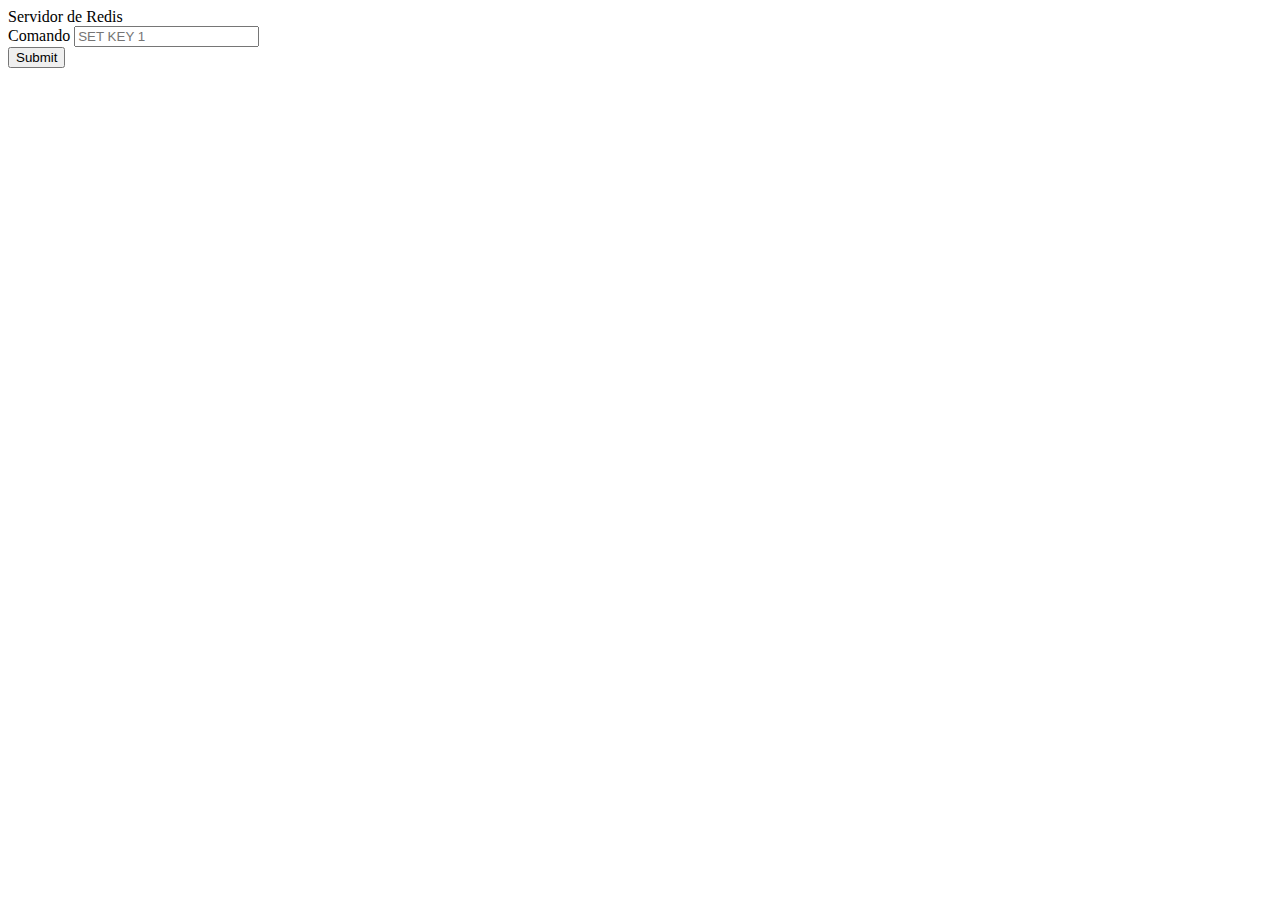
==== resources/index.html @ 8aac7dea "feat: pagina html simple" ====
<html>
    <body>
        Servidor de Redis
    </body>
    <form action='#' method='GET'>
        <div class="form-group">
          <label for="comando">Comando</label>
          <input type="text" class="form-control" id="comando" placeholder="SET KEY 1">
        </div>
        <button type="submit" class="btn btn-primary">Submit</button>
    </form>
</html>
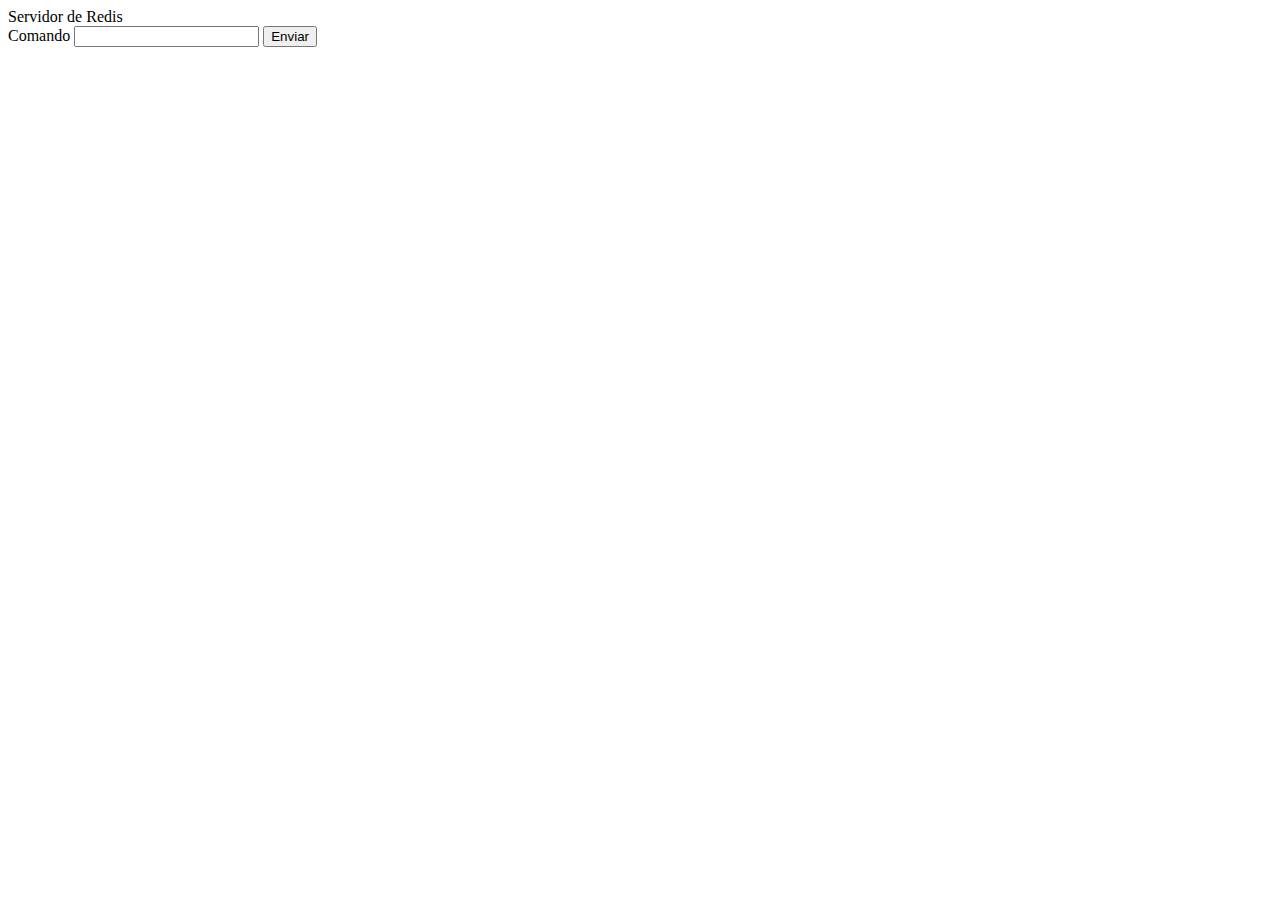
==== commit 6edc7fd4: "Merge pull request #88 from taller-1-fiuba-rust/cliente_http" ====
--- a/resources/index.html
+++ b/resources/index.html
@@ -2,11 +2,8 @@
     <body>
         Servidor de Redis
     </body>
-    <form action='#' method='GET'>
-        <div class="form-group">
-          <label for="comando">Comando</label>
-          <input type="text" class="form-control" id="comando" placeholder="SET KEY 1">
-        </div>
-        <button type="submit" class="btn btn-primary">Submit</button>
+        <form action="" method="post">
+        Comando <input type="text" name="comando">
+        <input type="submit" value="Enviar">
     </form>
 </html>
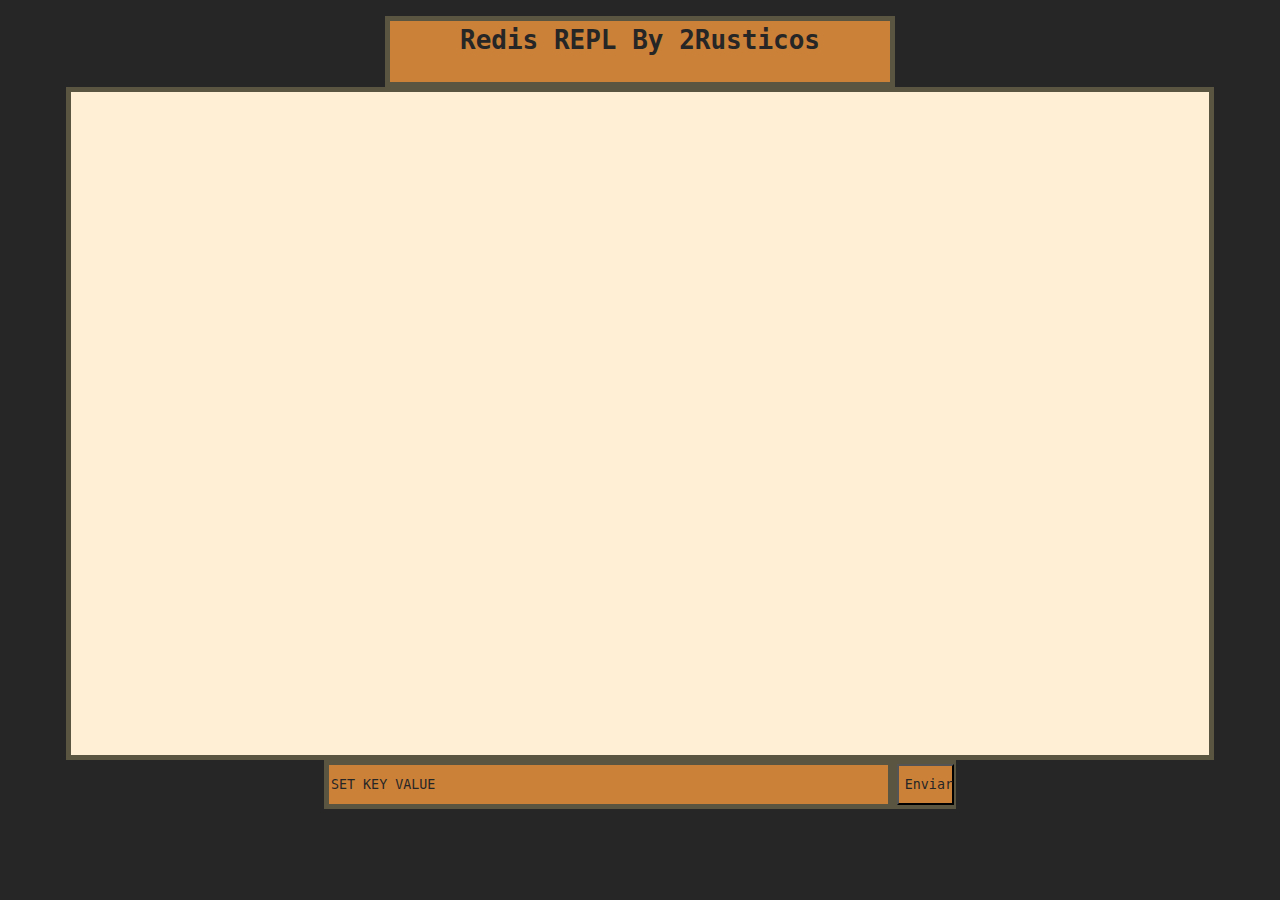
==== commit ee077388: "chore: cambio archivo test.html -> index.html" ====
--- a/resources/index.html
+++ b/resources/index.html
@@ -1,9 +1,110 @@
 <html>
+    <head>
+       <title>Probar Redis</title>
+    </head>
     <body>
-        Servidor de Redis
-    </body>
-        <form action="" method="post">
-        Comando <input type="text" name="comando">
-        <input type="submit" value="Enviar">
-    </form>
+    <div id = 'header'> <FONT FACE="monospace" WEIGHT= bold SIZE=6 COLOR= #262626> Redis REPL By 2Rusticos</FONT></div>
+    <div id = 'log'></div>
+    <div id = 'comando'>
+      <input id="input" type="text" placeholder= 'SET KEY VALUE'>
+      <button id="boton-envio" onclick="addcode()"> Enviar </button>
+    </div>
+      
+  
+    <script>
+      function addcode(){
+        var str = document.getElementById("input").value;
+        var xhr = new XMLHttpRequest();
+        
+        mostrar("> " + str,"#595540");
+
+        if(pantalla_llena()){
+          eleminar_comando_mas_viejo()
+        }
+        xhr.onload = function () {
+          // do something to response
+            if ( xhr.readyState == 4 &&  xhr.status == 200) {            
+            mostrar(this.responseText,"#000")
+            }
+        };
+        xhr.open('POST', '/');
+        xhr.setRequestHeader("Content-Type", "application/x-www-form-urlencoded");
+        xhr.setRequestHeader('Accept', 'text/plain');
+        xhr.send(("comando="+str).replace(/\s/g, "+"));
+      }
+
+      function pantalla_llena(){
+        return document.getElementById("log").childElementCount > 16
+      }
+
+      function eleminar_comando_mas_viejo(){
+        document.getElementById("log").firstChild.remove()
+        document.getElementById("log").firstChild.remove()
+      }
+
+      function mostrar(str,color){
+        var element = document.createElement("P");
+        element.appendChild(document.createTextNode(str));
+        element.style.color = color;
+        document.getElementById("log").appendChild(element);
+      } 
+    </script>
+
+    <style>
+
+      body{
+        background-color: #262626;
+      }
+      #log{
+        width:90%;
+        height:75%;
+        background-color:#ffefd5;
+        border:5px solid #595540;
+        margin:auto;
+        font-family:"monospace";
+        font-weight: bold;
+        font-size:0.95em;
+      }
+      #comando{
+        width:50%;
+        height:5.5%;
+        background-color:#595540;
+        margin:auto;
+      }
+      #input{
+        width:90%;
+        height:100%;
+        border:5px solid #595540;
+        background-color:#cc8139;
+        font-family:"monospace";
+        color: #262626;
+      }
+      ::placeholder {
+        color: #262626;
+        text-align: left;
+        font-family:monospace;
+      }
+      #boton-envio{
+        width:9%;
+        height:85%;
+        
+        background-color:#cc8139;
+        color: #262626;
+        font-family:monospace;
+      }
+      #header{
+        margin:auto;
+        margin-top:1em;
+        padding:0em;
+        padding-top:0.25em;
+        padding-bottom:0.25em;
+        border:5px solid #595540;
+        text-align:center;
+        vertical-align: center;
+        height:6%;
+        width:500px;
+        font-weight: bold;
+        background-color:#cc8139
+      }
+    </style>
 </html>
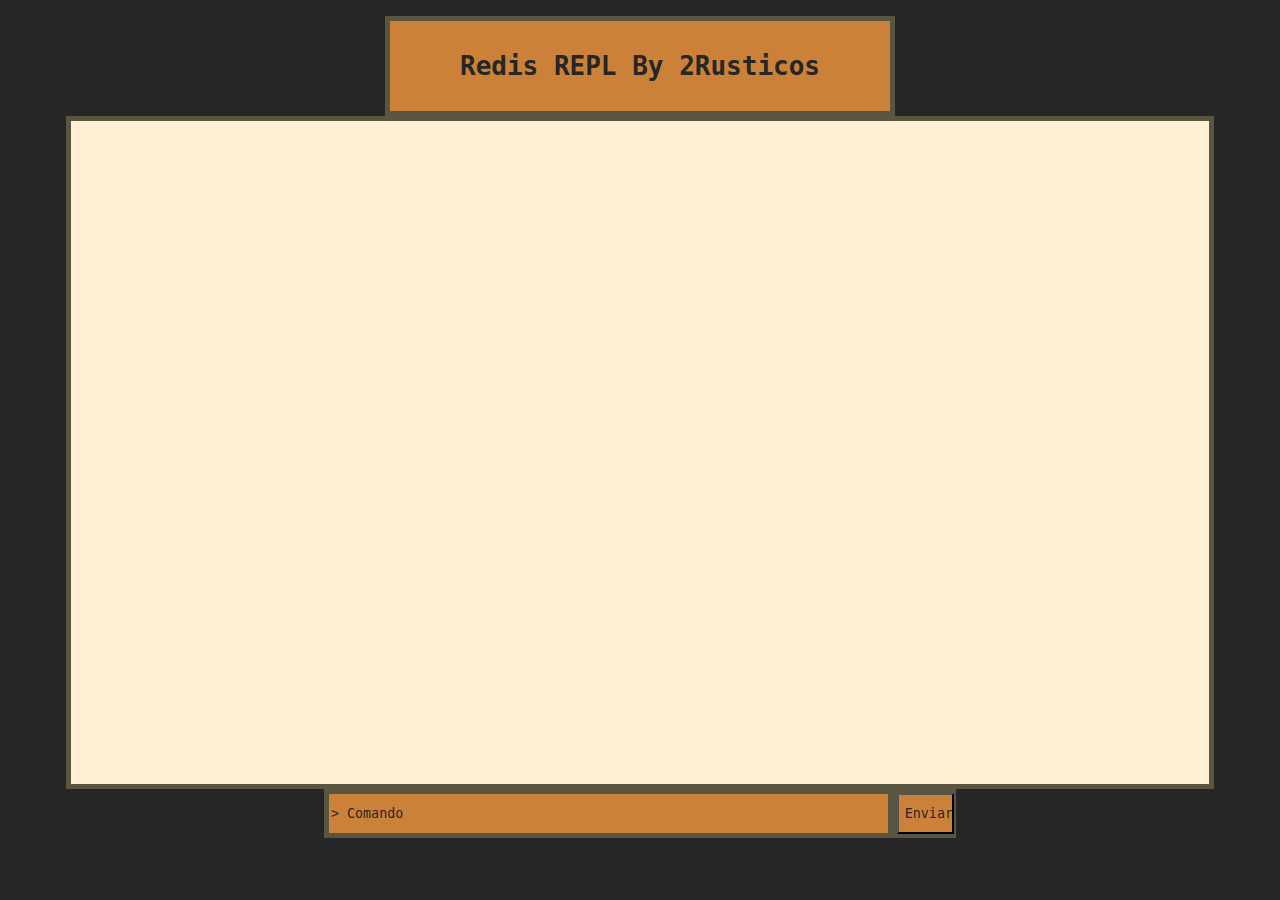
==== commit ea856798: "chore: centro titulo principal" ====
--- a/resources/index.html
+++ b/resources/index.html
@@ -6,7 +6,7 @@
     <div id = 'header'> <FONT FACE="monospace" WEIGHT= bold SIZE=6 COLOR= #262626> Redis REPL By 2Rusticos</FONT></div>
     <div id = 'log'></div>
     <div id = 'comando'>
-      <input id="input" type="text" placeholder= 'SET KEY VALUE'>
+      <input id="input" type="text" placeholder= '> Comando'>
       <button id="boton-envio" onclick="addcode()"> Enviar </button>
     </div>
       
@@ -96,12 +96,10 @@
         margin:auto;
         margin-top:1em;
         padding:0em;
-        padding-top:0.25em;
-        padding-bottom:0.25em;
+        padding: 30px 0;
         border:5px solid #595540;
         text-align:center;
         vertical-align: center;
-        height:6%;
         width:500px;
         font-weight: bold;
         background-color:#cc8139
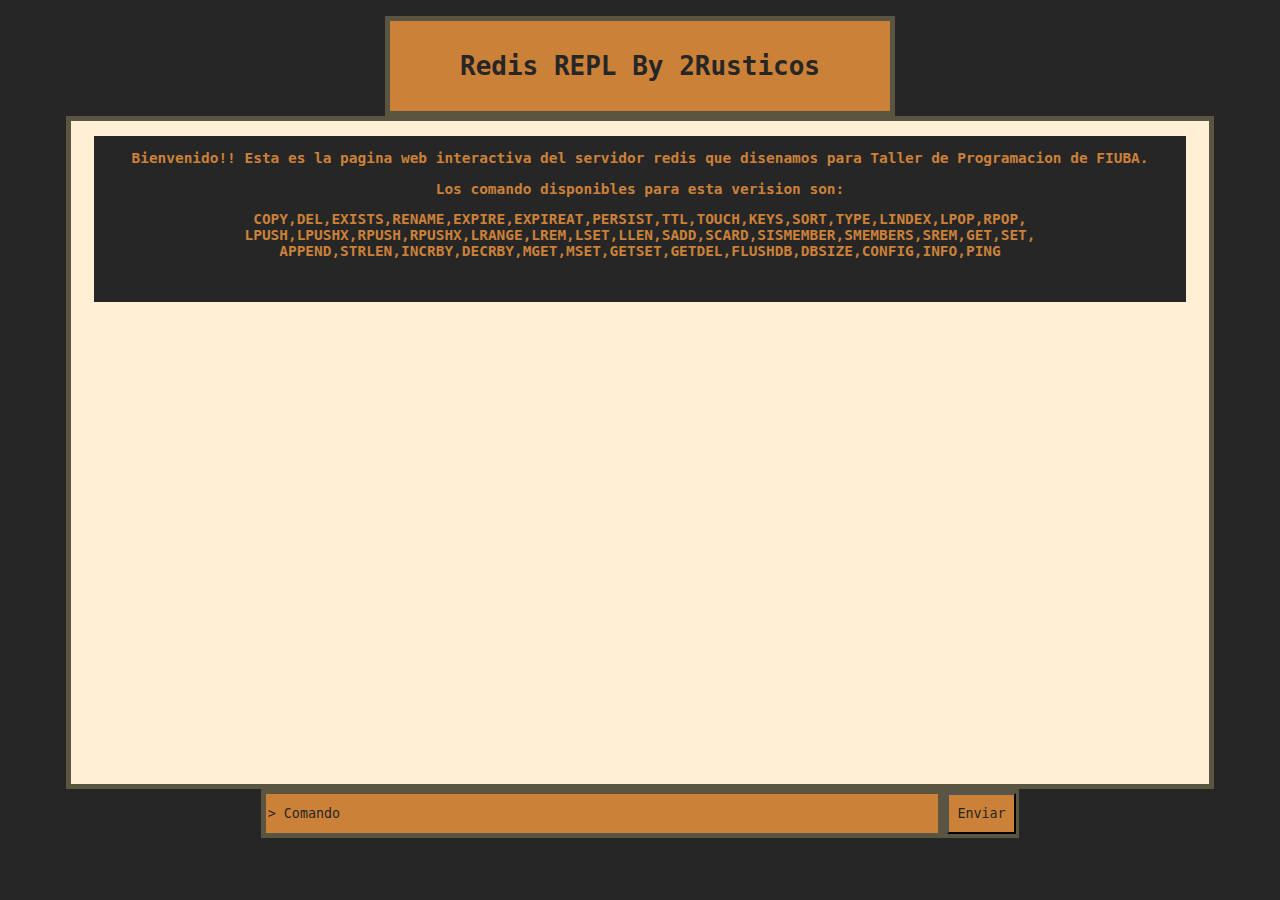
==== commit fdc10a4d: "feat: interfaz mas comoda" ====
--- a/resources/index.html
+++ b/resources/index.html
@@ -1,32 +1,60 @@
 <html>
     <head>
-       <title>Probar Redis</title>
+       <title>Server Redis</title>
     </head>
     <body>
     <div id = 'header'> <FONT FACE="monospace" WEIGHT= bold SIZE=6 COLOR= #262626> Redis REPL By 2Rusticos</FONT></div>
-    <div id = 'log'></div>
+    <div id = 'log'>
+      <div id = 'discleimer'>
+        <p> Bienvenido!! Esta es la pagina web interactiva del servidor redis que disenamos para Taller de Programacion de FIUBA.</p>
+        <p> Los comando disponibles para esta verision son:</p>
+        <p> COPY,DEL,EXISTS,RENAME,EXPIRE,EXPIREAT,PERSIST,TTL,TOUCH,KEYS,SORT,TYPE,LINDEX,LPOP,RPOP,
+            LPUSH,LPUSHX,RPUSH,RPUSHX,LRANGE,LREM,LSET,LLEN,SADD,SCARD,SISMEMBER,SMEMBERS,SREM,GET,SET,
+            APPEND,STRLEN,INCRBY,DECRBY,MGET,MSET,GETSET,GETDEL,FLUSHDB,DBSIZE,CONFIG,INFO,PING
+        </p>
+      </div>
+    </div>
     <div id = 'comando'>
-      <input id="input" type="text" placeholder= '> Comando'>
+      <input id="input" placeholder= '> Comando'>
       <button id="boton-envio" onclick="addcode()"> Enviar </button>
     </div>
       
   
     <script>
+      var input = document.getElementById("input");
+      input.addEventListener("keyup", function(event) {
+        if (event.keyCode === 13) {
+          event.preventDefault();
+          document.getElementById("boton-envio").click();
+        }
+      });
+      
+
       function addcode(){
         var str = document.getElementById("input").value;
         var xhr = new XMLHttpRequest();
-        
+
         mostrar("> " + str,"#595540");
 
-        if(pantalla_llena()){
-          eleminar_comando_mas_viejo()
-        }
         xhr.onload = function () {
           // do something to response
             if ( xhr.readyState == 4 &&  xhr.status == 200) {            
-            mostrar(this.responseText,"#000")
+              if (this.responseText != "HELP") {
+                mostrar(this.responseText,"#000")                
+              } else {
+                var str = '(error) No es un comando conocido. Los comandos implementados son : COPY,DEL,EXISTS,RENAME,EXPIRE,EXPIREAT,PERSIST,TTL,TOUCH,KEYS,SORT,TYPE,LINDEX,LPOP,RPOP,LPUSH,LPUSHX,RPUSH,RPUSHX,LRANGE,LREM,\nLSET,LLEN,SADD,SCARD,SISMEMBER,SMEMBERS,SREM,GET,SET,APPEND,STRLEN,INCRBY,DECRBY,MGET,MSET,GETSET,GETDEL,FLUSHDB,DBSIZE,CONFIG,INFO,PING';
+                mostrar(str,"#000")
+              }
+
+              
             }
+          var element = document.getElementById("log");
+          element.scrollTop = element.scrollHeight;
         };
+
+        
+
+
         xhr.open('POST', '/');
         xhr.setRequestHeader("Content-Type", "application/x-www-form-urlencoded");
         xhr.setRequestHeader('Accept', 'text/plain');
@@ -51,7 +79,6 @@
     </script>
 
     <style>
-
       body{
         background-color: #262626;
       }
@@ -61,12 +88,25 @@
         background-color:#ffefd5;
         border:5px solid #595540;
         margin:auto;
+        overflow-y: scroll;
         font-family:"monospace";
         font-weight: bold;
         font-size:0.95em;
       }
+      #discleimer{
+        width:96%;
+        height:25%;
+        background-color:#262626;
+        border:15px solid #ffefd5;
+        margin:auto;
+        font-family:"monospace";
+        text-align: center;
+        color: #cc8139;
+        font-weight: bold;
+        font-size:0.95em;
+      }
       #comando{
-        width:50%;
+        width:60%;
         height:5.5%;
         background-color:#595540;
         margin:auto;
@@ -87,7 +127,6 @@
       #boton-envio{
         width:9%;
         height:85%;
-        
         background-color:#cc8139;
         color: #262626;
         font-family:monospace;
